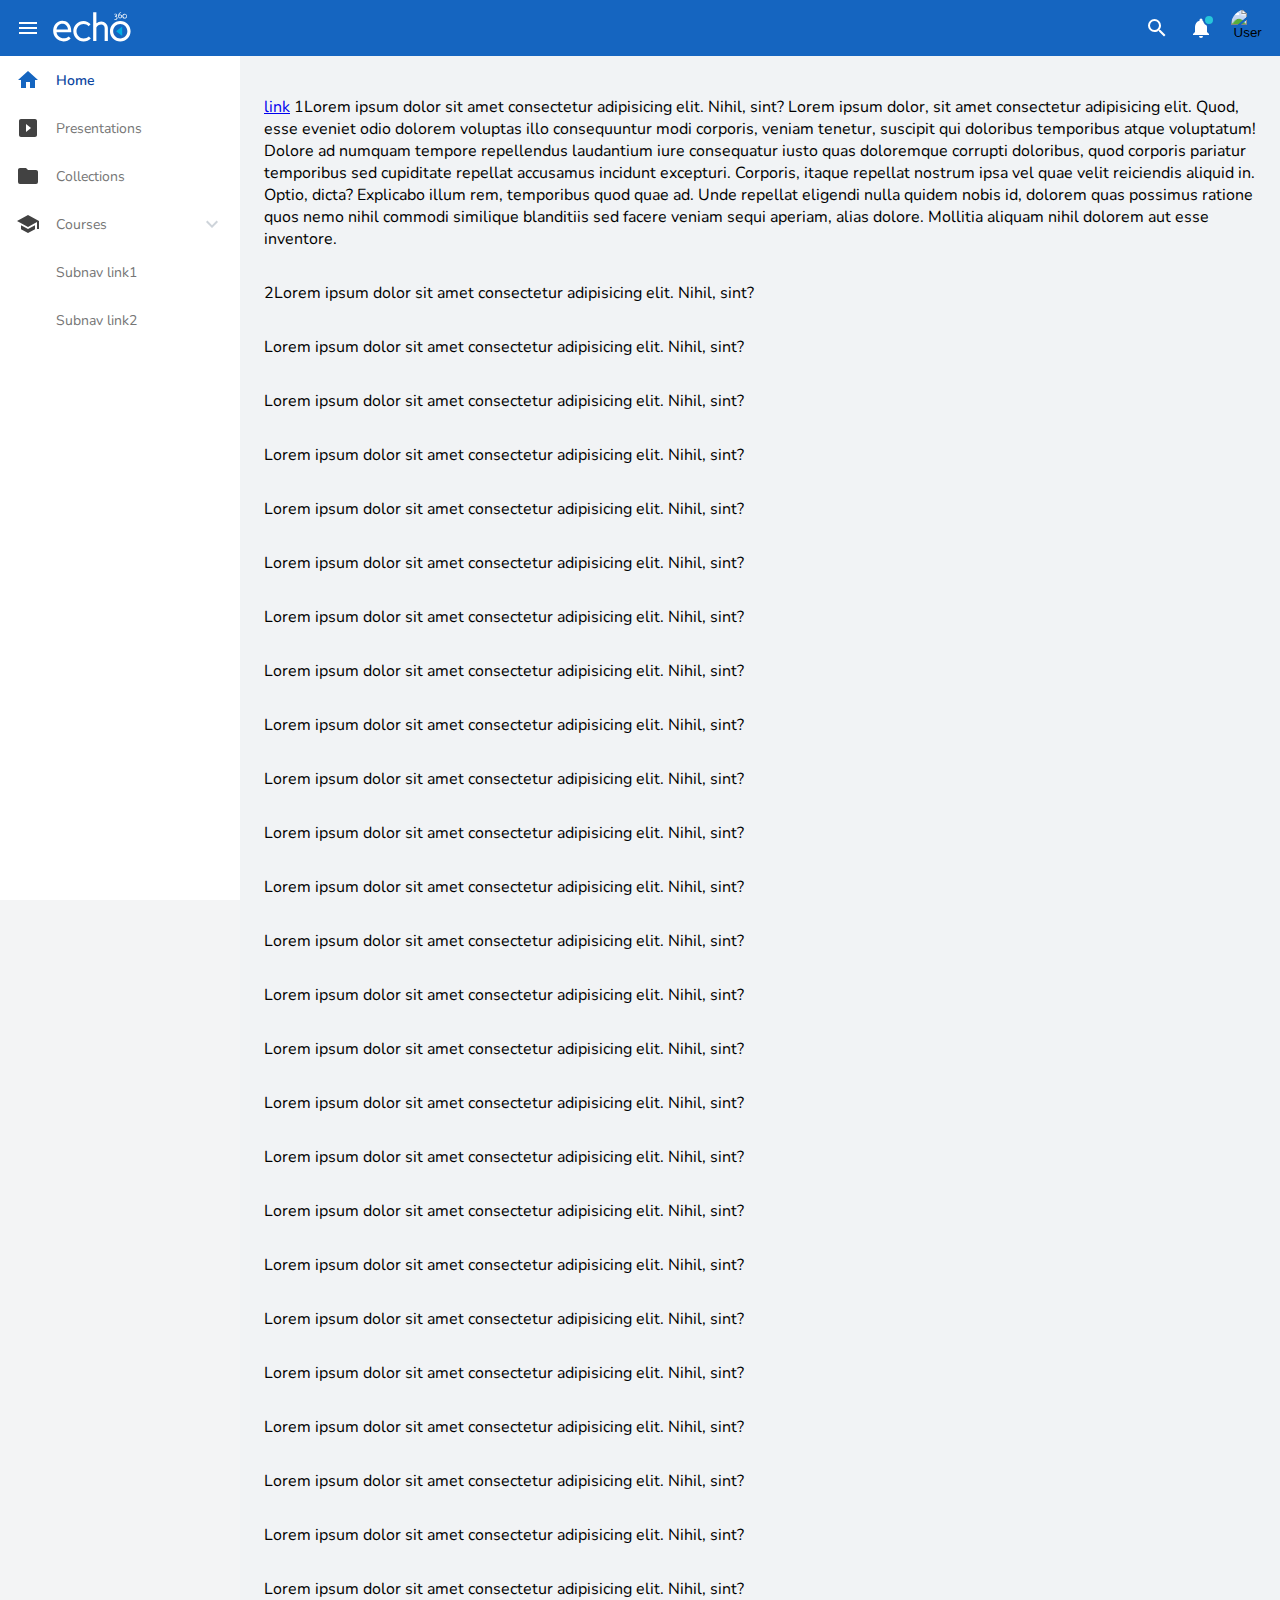
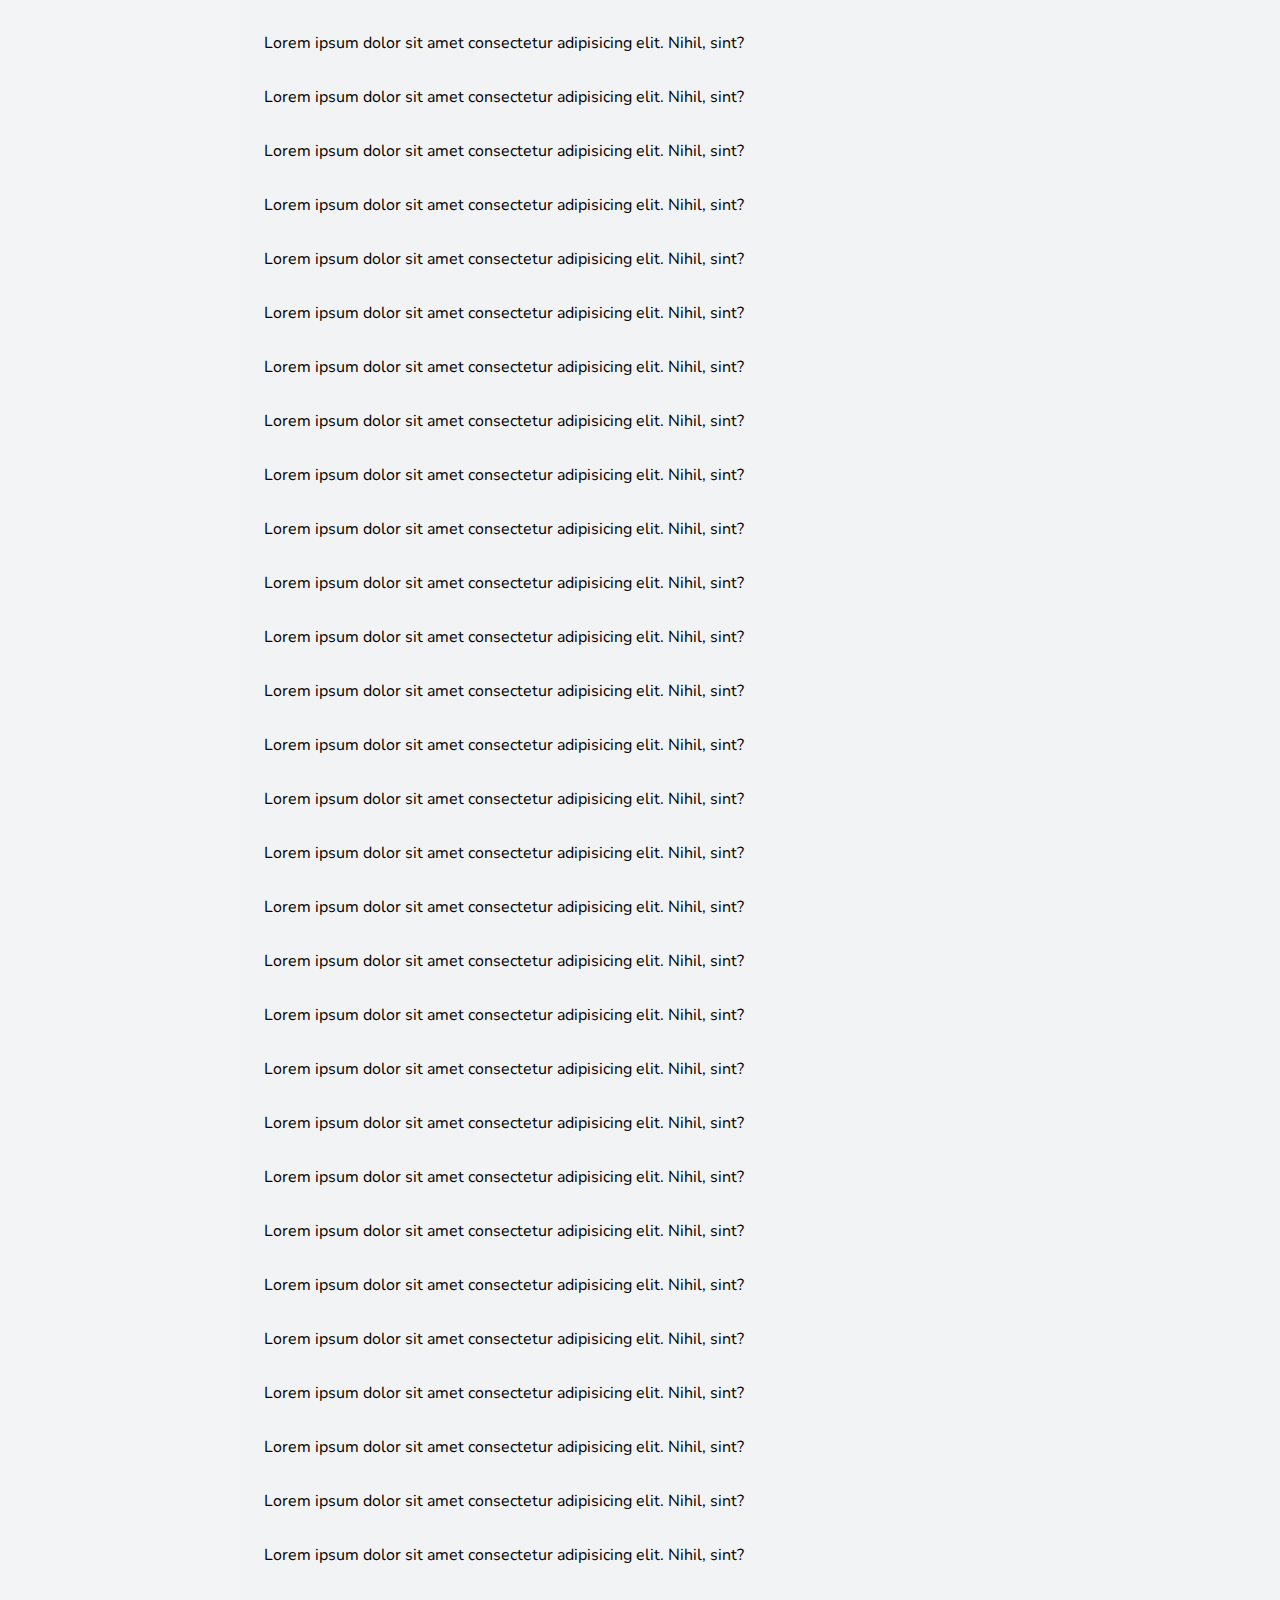
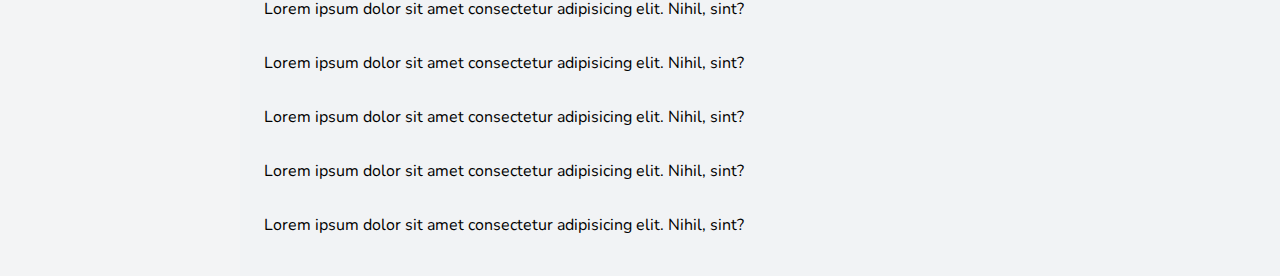
==== index.html @ f0069932 "init" ====
<!DOCTYPE html>
<html lang="en">

<head>
    <meta charset="UTF-8" />
    <meta name="viewport" content="width=device-width, initial-scale=1.0" />
    <meta http-equiv="X-UA-Compatible" content="ie=edge" />
    <meta name="Description" content="echo360 Self publishing admin">
    <title>admin nav</title>
    <link
        href="https://fonts.googleapis.com/css?family=Nunito:200,200i,300,300i,400,400i,600,600i,700,700i,800,800i,900,900i&display=swap"
        rel="stylesheet">
    <link rel="stylesheet" href="style.css" />
</head>

<body>
    <header class="app-topbar" role="banner">
        <a id="skip-navigation" class="skipnav" href="#content">Skip Navigation</a>
        <div class="app-top-header">
            <button class="app-topbar-navicon" aria-label="Guide" aria-pressed="false">
                <svg style="width:24px;height:24px" viewBox="0 0 24 24">
                    <path d="M3,6H21V8H3V6M3,11H21V13H3V11M3,16H21V18H3V16Z" />
                </svg>
            </button>
            <div class="app-topbar-logo-container">
                <img src="img/admin-logo.svg" alt="Admin name" class="app-topbar-logo" />
            </div>
            <!-- /.app-topbar-logo-container -->

            <div class="app-topbar-menu">

                <div class="app-topbar-search">
                    <button class="app-topbar-search-btn" aria-label="Search" aria-pressed="false">
                        <svg viewBox="0 0 24 24">
                            <path
                                d="M9.5,3A6.5,6.5 0 0,1 16,9.5C16,11.11 15.41,12.59 14.44,13.73L14.71,14H15.5L20.5,19L19,20.5L14,15.5V14.71L13.73,14.44C12.59,15.41 11.11,16 9.5,16A6.5,6.5 0 0,1 3,9.5A6.5,6.5 0 0,1 9.5,3M9.5,5C7,5 5,7 5,9.5C5,12 7,14 9.5,14C12,14 14,12 14,9.5C14,7 12,5 9.5,5Z" />
                        </svg>
                    </button>
                </div>
                <!-- /.app-topbar-search -->

                <div class="app-topbar-alerts">
                    <button class="app-topbar-alerts-btn" aria-label="Alerts" aria-pressed="false">
                        <span class="app-topbar-alerts-counter"></span>
                        <svg xmlns="http://www.w3.org/2000/svg" data-name="Layer 1" viewBox="0 0 24 24">
                            <path
                                d="M12 22a2 2 0 002-2h-4a2 2 0 002 2zm6-6v-5c0-3.07-1.64-5.64-4.5-6.32V4a1.5 1.5 0 00-3 0v.68C7.63 5.36 6 7.92 6 11v5l-2 2v1h16v-1z" />
                        </svg>
                    </button>
                </div>
                <!-- /.app-topbar-alerts -->


                <div class="app-topbar-user">
                    <button class="app-topbar-avatar-btn">
                        <span class="app-topbar-avatar">
                            <img src="https://i.pravatar.cc/300" alt="User name" class="app-topbar-avatar-img">
                        </span>

                    </button>
                </div>
                <!-- /.app-topbar-user -->
            </div>
            <!-- /.app-topbar-menu -->
        </div>
        <!-- /.app-top-header -->
    </header>
    <!-- /.app-topbar -->

    <div class="app-mini-guide" hidden>
        <div class="app-mini-guide-nav-section">
            <nav class="app-mini-guide-nav" role="navigation" aria-label="Main">

                <div class="app-mini-guide-nav-item">
                    <a href="#" class="app-mini-guide-nav-link active">
                        <span class="app-mini-guide-nav-icon active">
                            <svg viewBox="0 0 24 24">
                                <path d="M10,20V14H14V20H19V12H22L12,3L2,12H5V20H10Z" />
                            </svg>
                        </span>
                        <span class="app-mini-guide-nav-txt">Home</span>
                    </a>
                    <!-- /.app-mini-guide-nav-link -->
                </div>
                <!-- /.app-mini-guide-nav-item -->

                <div class="app-mini-guide-nav-item">
                    <a href="#" class="app-mini-guide-nav-link">
                        <span class="app-mini-guide-nav-icon">
                            <svg viewBox="0 0 24 24">
                                <path
                                    d="M19 3H5C3.89 3 3 3.89 3 5V19C3 20.1 3.9 21 5 21H19C20.1 21 21 20.1 21 19V5C21 3.89 20.1 3 19 3M10 16V8L15 12" />
                            </svg>
                        </span>
                        <span class="app-mini-guide-nav-txt">Presentations</span>
                    </a>
                    <!-- /.app-mini-guide-nav-link -->
                </div>
                <!-- /.app-mini-guide-nav-item -->

                <div class="app-mini-guide-nav-item">
                    <a href="#" class="app-mini-guide-nav-link">
                        <span class="app-mini-guide-nav-icon">
                            <svg viewBox="0 0 24 24">
                                <path
                                    d="M10,4H4C2.89,4 2,4.89 2,6V18A2,2 0 0,0 4,20H20A2,2 0 0,0 22,18V8C22,6.89 21.1,6 20,6H12L10,4Z" />
                            </svg>
                        </span>
                        <span class="app-mini-guide-nav-txt">Collections</span>
                    </a>
                    <!-- /.app-mini-guide-nav-link -->
                </div>
                <!-- /.app-mini-guide-nav-item -->

                <div class="app-mini-guide-nav-item">
                    <a href="#" class="app-mini-guide-nav-link">
                        <span class="app-mini-guide-nav-icon">
                            <svg viewBox="0 0 24 24">
                                <path
                                    d="M12,3L1,9L12,15L21,10.09V17H23V9M5,13.18V17.18L12,21L19,17.18V13.18L12,17L5,13.18Z" />
                            </svg>
                        </span>
                        <span class="app-mini-guide-nav-txt">Courses</span>
                    </a>
                    <!-- /.app-mini-guide-nav-link -->
                </div>
                <!-- /.app-mini-guide-nav-item -->
            </nav>
            <!-- /.app-mini-guide-nav -->
        </div>
        <!-- /.app-mini-guide-nav-section -->
    </div>
    <!-- /.app-mini-guide -->

    <div class="app-sidebar">
        <div class="app-scrim"></div>
        <!-- /.app-scrim -->

        <div class="app-sidebar-container">
            <div class="app-guide-container">
                <div class="app-guide-spacer"></div>
                <!-- /.app-guide-spacer -->

                <div class="app-guide-content">
                    <div class="app-guide-header">
                        <button class="app-guide-navicon" aria-label="Guide" aria-pressed="true">
                            <svg style="width:24px;height:24px" viewBox="0 0 24 24">
                                <path d="M3,6H21V8H3V6M3,11H21V13H3V11M3,16H21V18H3V16Z" />
                            </svg>
                        </button>
                        <div class="app-guide-logo-container">
                            <img src="img/admin-logo.svg" alt="Admin name" class="app-guide-logo" />
                        </div>
                    </div>
                    <!-- /.app-guide-header -->

                    <div class="app-guide-nav-section">
                        <nav class="app-guide-nav" role="navigation" aria-label="Main">

                            <div class="app-guide-nav-item">
                                <a href="#" class="app-guide-nav-link active">
                                    <span class="app-guide-nav-icon active">
                                        <svg viewBox="0 0 24 24">
                                            <path d="M10,20V14H14V20H19V12H22L12,3L2,12H5V20H10Z" />
                                        </svg>
                                    </span>
                                    <span class="app-guide-nav-txt">Home</span>
                                </a>
                                <!-- /.app-guide-nav-link -->
                            </div>
                            <!-- /.app-guide-nav-item -->

                            <div class="app-guide-nav-item">
                                <a href="#" class="app-guide-nav-link">
                                    <span class="app-guide-nav-icon">
                                        <svg viewBox="0 0 24 24">
                                            <path
                                                d="M19 3H5C3.89 3 3 3.89 3 5V19C3 20.1 3.9 21 5 21H19C20.1 21 21 20.1 21 19V5C21 3.89 20.1 3 19 3M10 16V8L15 12" />
                                        </svg>
                                    </span>
                                    <span class="app-guide-nav-txt">Presentations</span>
                                </a>
                                <!-- /.app-guide-nav-link -->
                            </div>
                            <!-- /.app-guide-nav-item -->

                            <div class="app-guide-nav-item">
                                <a href="#" class="app-guide-nav-link">
                                    <span class="app-guide-nav-icon">
                                        <svg viewBox="0 0 24 24">
                                            <path
                                                d="M10,4H4C2.89,4 2,4.89 2,6V18A2,2 0 0,0 4,20H20A2,2 0 0,0 22,18V8C22,6.89 21.1,6 20,6H12L10,4Z" />
                                        </svg>
                                    </span>
                                    <span class="app-guide-nav-txt">Collections</span>
                                </a>
                                <!-- /.app-guide-nav-link -->
                            </div>
                            <!-- /.app-guide-nav-item -->

                            <div class="app-guide-nav-item">
                                <a href="#" class="app-guide-nav-link" aria-controls="course-subnav"
                                    aria-expanded="false">
                                    <span class="app-guide-nav-icon">
                                        <svg viewBox="0 0 24 24">
                                            <path
                                                d="M12,3L1,9L12,15L21,10.09V17H23V9M5,13.18V17.18L12,21L19,17.18V13.18L12,17L5,13.18Z" />
                                        </svg>
                                    </span>
                                    <span class="app-guide-nav-txt">Courses</span>
                                    <span class="app-guide-nav-expander">
                                        <svg style="width:24px;height:24px" viewBox="0 0 24 24">
                                            <path fill="#ced4da"
                                                d="M7.41,8.58L12,13.17L16.59,8.58L18,10L12,16L6,10L7.41,8.58Z" />
                                        </svg>
                                    </span>
                                </a>
                                <!-- /.app-guide-nav-link -->


                                <div class="app-guide-subnav" id="course-subnav" role="region" tabindex="-1">

                                    <div class="app-guide-subnav-item">
                                        <a href="" class="app-guide-subnav-link">Subnav link1</a>
                                    </div><!-- /.app-guide-subnav-item -->

                                    <div class="app-guide-subnav-item">
                                        <a href="" class="app-guide-subnav-link">Subnav link2</a>
                                    </div><!-- /.app-guide-subnav-item -->

                                </div>
                                <!-- /.app-guide-subnav -->


                            </div>
                            <!-- /.app-guide-nav-item -->
                        </nav>
                        <!-- /.app-guide-nav -->
                    </div>
                    <!-- /.app-guide-nav-section -->


                </div>
                <!-- /.app-guide-content -->
            </div>
            <!-- /.app-guide-container -->
        </div>
        <!-- /.app-sidebar-container -->
    </div>
    <!-- /.app-sidebar -->

    <main class="app-main" role="main" id="content">
        <div class="app-main-content">
            <p>
                <a href="#">link</a>
                1Lorem ipsum dolor sit amet consectetur adipisicing elit. Nihil, sint? Lorem ipsum dolor, sit amet
                consectetur adipisicing elit. Quod, esse eveniet odio dolorem voluptas illo consequuntur modi corporis,
                veniam tenetur, suscipit qui doloribus temporibus atque voluptatum! Dolore ad numquam tempore
                repellendus laudantium iure consequatur iusto quas doloremque corrupti doloribus, quod corporis pariatur
                temporibus sed cupiditate repellat accusamus incidunt excepturi. Corporis, itaque repellat nostrum ipsa
                vel quae velit reiciendis aliquid in. Optio, dicta? Explicabo illum rem, temporibus quod quae ad. Unde
                repellat eligendi nulla quidem nobis id, dolorem quas possimus ratione quos nemo nihil commodi similique
                blanditiis sed facere veniam sequi aperiam, alias dolore. Mollitia aliquam nihil dolorem aut esse
                inventore.
            </p>
            <p>
                2Lorem ipsum dolor sit amet consectetur adipisicing elit. Nihil, sint?
            </p>
            <p>
                Lorem ipsum dolor sit amet consectetur adipisicing elit. Nihil, sint?
            </p>
            <p>
                Lorem ipsum dolor sit amet consectetur adipisicing elit. Nihil, sint?
            </p>
            <p>
                Lorem ipsum dolor sit amet consectetur adipisicing elit. Nihil, sint?
            </p>
            <p>
                Lorem ipsum dolor sit amet consectetur adipisicing elit. Nihil, sint?
            </p>
            <p>
                Lorem ipsum dolor sit amet consectetur adipisicing elit. Nihil, sint?
            </p>
            <p>
                Lorem ipsum dolor sit amet consectetur adipisicing elit. Nihil, sint?
            </p>
            <p>
                Lorem ipsum dolor sit amet consectetur adipisicing elit. Nihil, sint?
            </p>
            <p>
                Lorem ipsum dolor sit amet consectetur adipisicing elit. Nihil, sint?
            </p>
            <p>
                Lorem ipsum dolor sit amet consectetur adipisicing elit. Nihil, sint?
            </p>
            <p>
                Lorem ipsum dolor sit amet consectetur adipisicing elit. Nihil, sint?
            </p>
            <p>
                Lorem ipsum dolor sit amet consectetur adipisicing elit. Nihil, sint?
            </p>
            <p>
                Lorem ipsum dolor sit amet consectetur adipisicing elit. Nihil, sint?
            </p>
            <p>
                Lorem ipsum dolor sit amet consectetur adipisicing elit. Nihil, sint?
            </p>
            <p>
                Lorem ipsum dolor sit amet consectetur adipisicing elit. Nihil, sint?
            </p>
            <p>
                Lorem ipsum dolor sit amet consectetur adipisicing elit. Nihil, sint?
            </p>
            <p>
                Lorem ipsum dolor sit amet consectetur adipisicing elit. Nihil, sint?
            </p>
            <p>
                Lorem ipsum dolor sit amet consectetur adipisicing elit. Nihil, sint?
            </p>
            <p>
                Lorem ipsum dolor sit amet consectetur adipisicing elit. Nihil, sint?
            </p>
            <p>
                Lorem ipsum dolor sit amet consectetur adipisicing elit. Nihil, sint?
            </p>
            <p>
                Lorem ipsum dolor sit amet consectetur adipisicing elit. Nihil, sint?
            </p>
            <p>
                Lorem ipsum dolor sit amet consectetur adipisicing elit. Nihil, sint?
            </p>
            <p>
                Lorem ipsum dolor sit amet consectetur adipisicing elit. Nihil, sint?
            </p>
            <p>
                Lorem ipsum dolor sit amet consectetur adipisicing elit. Nihil, sint?
            </p>
            <p>
                Lorem ipsum dolor sit amet consectetur adipisicing elit. Nihil, sint?
            </p>
            <p>
                Lorem ipsum dolor sit amet consectetur adipisicing elit. Nihil, sint?
            </p>
            <p>
                Lorem ipsum dolor sit amet consectetur adipisicing elit. Nihil, sint?
            </p>
            <p>
                Lorem ipsum dolor sit amet consectetur adipisicing elit. Nihil, sint?
            </p>
            <p>
                Lorem ipsum dolor sit amet consectetur adipisicing elit. Nihil, sint?
            </p>
            <p>
                Lorem ipsum dolor sit amet consectetur adipisicing elit. Nihil, sint?
            </p>
            <p>
                Lorem ipsum dolor sit amet consectetur adipisicing elit. Nihil, sint?
            </p>
            <p>
                Lorem ipsum dolor sit amet consectetur adipisicing elit. Nihil, sint?
            </p>
            <p>
                Lorem ipsum dolor sit amet consectetur adipisicing elit. Nihil, sint?
            </p>
            <p>
                Lorem ipsum dolor sit amet consectetur adipisicing elit. Nihil, sint?
            </p>
            <p>
                Lorem ipsum dolor sit amet consectetur adipisicing elit. Nihil, sint?
            </p>
            <p>
                Lorem ipsum dolor sit amet consectetur adipisicing elit. Nihil, sint?
            </p>
            <p>
                Lorem ipsum dolor sit amet consectetur adipisicing elit. Nihil, sint?
            </p>
            <p>
                Lorem ipsum dolor sit amet consectetur adipisicing elit. Nihil, sint?
            </p>
            <p>
                Lorem ipsum dolor sit amet consectetur adipisicing elit. Nihil, sint?
            </p>
            <p>
                Lorem ipsum dolor sit amet consectetur adipisicing elit. Nihil, sint?
            </p>
            <p>
                Lorem ipsum dolor sit amet consectetur adipisicing elit. Nihil, sint?
            </p>
            <p>
                Lorem ipsum dolor sit amet consectetur adipisicing elit. Nihil, sint?
            </p>
            <p>
                Lorem ipsum dolor sit amet consectetur adipisicing elit. Nihil, sint?
            </p>
            <p>
                Lorem ipsum dolor sit amet consectetur adipisicing elit. Nihil, sint?
            </p>
            <p>
                Lorem ipsum dolor sit amet consectetur adipisicing elit. Nihil, sint?
            </p>
            <p>
                Lorem ipsum dolor sit amet consectetur adipisicing elit. Nihil, sint?
            </p>
            <p>
                Lorem ipsum dolor sit amet consectetur adipisicing elit. Nihil, sint?
            </p>
            <p>
                Lorem ipsum dolor sit amet consectetur adipisicing elit. Nihil, sint?
            </p>
            <p>
                Lorem ipsum dolor sit amet consectetur adipisicing elit. Nihil, sint?
            </p>
            <p>
                Lorem ipsum dolor sit amet consectetur adipisicing elit. Nihil, sint?
            </p>
            <p>
                Lorem ipsum dolor sit amet consectetur adipisicing elit. Nihil, sint?
            </p>
            <p>
                Lorem ipsum dolor sit amet consectetur adipisicing elit. Nihil, sint?
            </p>
            <p>
                Lorem ipsum dolor sit amet consectetur adipisicing elit. Nihil, sint?
            </p>
            <p>
                Lorem ipsum dolor sit amet consectetur adipisicing elit. Nihil, sint?
            </p>
            <p>
                Lorem ipsum dolor sit amet consectetur adipisicing elit. Nihil, sint?
            </p>
            <p>
                Lorem ipsum dolor sit amet consectetur adipisicing elit. Nihil, sint?
            </p>
            <p>
                Lorem ipsum dolor sit amet consectetur adipisicing elit. Nihil, sint?
            </p>
            <p>
                Lorem ipsum dolor sit amet consectetur adipisicing elit. Nihil, sint?
            </p>
            <p>
                Lorem ipsum dolor sit amet consectetur adipisicing elit. Nihil, sint?
            </p>
        </div>
        <!-- /.app-main-content -->
    </main>
    <!-- /.app-main -->

    <script src="scripts.js"></script>
</body>

</html>
---- style.css ----
html {
  box-sizing: border-box;
  -webkit-text-size-adjust: none;
}

*,
*:before,
*:after {
  box-sizing: inherit;
}

body {
  margin: 0;
  height: 100%;
  background-color: #f3f4f5;
  font-family: "Nunito", sans-serif;
}

body[opened] {
  overflow: hidden;
}

/*skip nav*/
.skipnav {
  clip: rect(0 0 0 0);
  overflow: hidden;
  position: fixed;
  height: 1px;
  width: 1px;
  z-index: 3;
}

.skipnav:hover,
.skipnav:active,
.skipnav:focus {
  background-color: #000;
  border-radius: 3px;
  clip: auto !important;
  color: #fff;
  outline: none;
  display: block;
  font-size: 1rem;
  font-weight: 600;
  height: auto;
  left: 8px;
  top: 8px;
  padding: 0.5rem 1rem;
  text-decoration: none;
  width: auto;
}

:root {
  --app-topbar-height: 56px;
  --app-topbar-bg-color: #1565C0;
  --app-topbar-btn-bg: transparent;
  --app-topbar-btn-bg-hover: #104e94;
  --app-navicon-inactive: #fff;
  --app-sidebar-width: 240px;
  --app-guide-bg-color: #fff;
  --app-guide-header-bg: #1565C0;
  --app-mini-guide-bg-color: #fff;
  --app-mini-guide-width: 72px;
  --app-main-bg: #f1f3f5;
  --padding-base: 8px;
  --padding-base-2x: 16px;
  --padding-base-3x: 24px;
  --app-icon-inactive: #424242;
  --app-icon-active: #1565C0;
  --app-nav-link-bg: transparent;
  --app-nav-link-bg-active: #fff;
  --app-nav-link-bg-hover: #dee2e6;
  --app-nav-link-color: #757575;
  --app-nav-link-color-hover: #000;
  --app-nav-link-color-active: #0d47a1;
}

/*app-topbar*/
.app-topbar {
  background-color: var(--app-topbar-bg-color);
  height: var(--app-topbar-height);
  position: fixed;
  top: 0;
  width: 100%;
  z-index: 1;
  transform: translateY(0);
  transition: transform 0.3s ease;
}

.app-topbar-navicon {
  background-color: var(--app-topbar-btn-bg);
  height: 40px;
  width: 40px;
  padding: var(--padding-base);
  margin: 0 4px 0 0;
  border: 0;
  cursor: pointer;
  border-radius: 50%;
}

.app-topbar-navicon > svg {
  fill: var(--app-navicon-inactive);
}

.app-topbar-navicon:hover,
.app-topbar-navicon:focus {
  background-color: var(--app-topbar-btn-bg-hover);
}

/*search*/
.app-topbar-search-btn {
  background-color: var(--app-topbar-btn-bg);
  height: 40px;
  width: 40px;
  padding: var(--padding-base);
  margin: 0 4px 0 0;
  border: 0;
  cursor: pointer;
  border-radius: 50%;
}

.app-topbar-search-btn:hover,
.app-topbar-search-btn:focus {
  background-color: var(--app-topbar-btn-bg-hover);
}

.app-topbar-search-btn > svg {
  fill: var(--app-navicon-inactive);
}

/*alerts*/
.app-topbar-alerts-btn {
  background-color: var(--app-topbar-btn-bg);
  height: 40px;
  width: 40px;
  padding: var(--padding-base);
  margin: 0 4px 0 0;
  border: 0;
  cursor: pointer;
  position: relative;
  border-radius: 50%;
}

.app-topbar-alerts-btn:hover,
.app-topbar-alerts-btn:focus {
  background-color: var(--app-topbar-btn-bg-hover);
}

.app-topbar-alerts-btn > svg {
  fill: var(--app-navicon-inactive);
}

.app-topbar-alerts-counter {
  background-color: #26c6da;
  color: #fff;
  position: absolute;
  right: 6px;
  top: 6px;
  border-radius: 50%;
  border: var(--app-topbar-bg-color) 2px solid;
  font-size: 0.6875rem;
  font-weight: 600;
  width: 12px;
  height: 12px;
}

/*app-sidebar*/
.app-sidebar {
  position: fixed;
  top: 0;
  right: 0;
  bottom: 0;
  left: 0;
  width: 0;
}

.app-sidebar[opened]:not([persistent]) {
  z-index: 2;
  width: 100%;
}

.app-sidebar[persistent] {
  width: var(--app-sidebar-width);
}

.app-sidebar[persistent]:not([opened]) {
  width: var(--app-mini-guide-width);
}

.app-sidebar-container {
  width: var(--app-sidebar-width);
  position: absolute;
  top: 0;
  bottom: 0;
  left: 0;
  transition-property: transform;
  transform: translate3d(-100%, 0, 0);
  visibility: hidden;
  transition-duration: 200ms;
}

.app-sidebar-container[opened] {
  transform: translate3d(0, 0, 0);
  visibility: visible;
}

.app-scrim {
  position: absolute;
  top: 0;
  right: 0;
  bottom: 0;
  left: 0;
  transition-property: opacity;
  transform: translateZ(0);
  opacity: 0;
  background: rgba(0, 0, 0, 0.5);
  visibility: hidden;
}

.app-scrim[visible] {
  opacity: 1;
  visibility: visible;
  transition-duration: 200ms;
}

.app-guide-container {
  height: 100%;
  display: flex;
  flex-direction: column;
  background-color: var(--app-guide-bg-color);
}

.app-guide-header {
  background-color: var(--app-guide-header-bg);
  height: var(--app-topbar-height);
  padding: var(--padding-base);
  display: none;
}

.app-guide-header[visible] {
  display: flex;
}

.app-guide-navicon {
  background-color: var(--app-topbar-btn-bg);
  height: 40px;
  width: 40px;
  padding: var(--padding-base);
  margin: 0 4px 0 0;
  border: 0;
  cursor: pointer;
  border-radius: 50%;
}

.app-guide-navicon:hover,
.app-guide-navicon:focus {
  background-color: var(--app-topbar-btn-bg-hover);
}

.app-guide-navicon > svg {
  fill: var(--app-navicon-inactive);
}

.app-guide-spacer {
  margin-top: var(--app-topbar-height);
  display: none;
}

.app-guide-spacer[visible] {
  display: block;
}

/*logo*/

.app-guide-logo-container {
  width: 80px;
  height: 40px;
  min-width: 80px;
}

.app-guide-logo {
  pointer-events: none;
  display: block;
  width: 100%;
  height: 100%;
}

/*mini guide*/
.app-mini-guide {
  position: fixed;
  left: 0;
  top: var(--app-topbar-height);
  bottom: 0;
  display: inline-block;
  background-color: var(--app-mini-guide-bg-color);
  z-index: 1;
  width: var(--app-mini-guide-width);
}

.app-mini-guide[hidden] {
  display: none;
}

/*app-main*/
.app-main {
  background-color: var(--app-main-bg);
  margin-top: var(--app-topbar-height);
  display: flex;
  flex: 1;
  flex-basis: 0.000000001px;
}

.app-main[guide-persistent-and-visible] {
  margin-left: var(--app-sidebar-width);
}

.app-main[mini-guide-visible] {
  margin-left: var(--app-mini-guide-width);
}

.app-main-content {
  flex: 1;
  padding: var(--padding-base-3x);
  display: flex;
  flex-direction: column;
  justify-content: center;
}

/*header*/
.app-top-header {
  display: flex;
  align-items: center;
  height: 100%;
  padding: var(--padding-base);
}

/*logo*/

.app-topbar-logo-container {
  width: 80px;
  height: 40px;
  min-width: 80px;
}

.app-topbar-logo {
  pointer-events: none;
  display: block;
  width: 100%;
  height: 100%;
}

/*topbar menu*/
.app-topbar-menu {
  /*background-color: plum;*/
  margin-left: auto;
  display: flex;
  padding: 3px;
}

.app-topbar-avatar-btn {
  background-color: transparent;
  border: 0;
  cursor: pointer;
}

.app-topbar-avatar {
  width: 32px;
  height: 32px;
  border-radius: 50%;
  overflow: hidden;
  display: inline-block;
}

.app-topbar-avatar-img {
  width: 100%;
  height: auto;
}

/*guide nav*/
.app-guide-nav-section {
}

.app-guide-nav {
  display: flex;
  flex-direction: column;
}

.app-guide-nav-item {
  font-size: 0.875rem;
}

.app-guide-nav-link {
  background-color: var(--app-nav-link-bg);
  color: var(--app-nav-link-color);
  display: flex;
  align-items: center;
  width: 100%;
  min-height: 48px;
  padding: 0 var(--padding-base-2x);
  text-decoration: none;
}

.app-guide-nav-link.active {
  background-color: var(--app-nav-link-bg-active);
  font-weight: 600;
  color: var(--app-nav-link-color-active);
}

.app-guide-nav-link:hover,
.app-guide-nav-link:focus {
  background-color: var(--app-nav-link-bg-hover);
  color: var(--app-nav-link-color-hover);
}

.app-guide-nav-icon {
  margin-right: var(--padding-base-2x);
  display: flex;
  height: 24px;
  width: 24px;
}

.app-guide-nav-icon > svg {
  pointer-events: none;
  display: block;
  width: 100%;
  height: 100%;
  fill: var(--app-icon-inactive);
}

.app-guide-nav-icon.active > svg {
  fill: var(--app-icon-active);
}

.app-guide-nav-txt {}

/*expander*/
.app-guide-nav-expander{
  display: inline-flex;
  margin-left: auto;
}

.app-guide-subnav{
  background-color: transparent;
}

.app-guide-subnav-item{
  display: block;
  font-size: 0.875rem;
}
.app-guide-subnav-link{
  color: var(--app-nav-link-color);
  display: flex;
  align-items: center;
  width: 100%;
  min-height: 48px;
  padding: 0 var(--padding-base-2x) 0 56px;
  text-decoration: none;
}


/*mini-guide nav*/
.app-mini-guide-nav-section {
}

.app-mini-guide-nav {
  display: flex;
  flex-direction: column;
}

.app-mini-guide-nav-item {
  font-size: 0.625rem;
}

.app-mini-guide-nav-link {
  background-color: var(--app-nav-link-bg);
  color: var(--app-nav-link-color);
  display: flex;
  flex-direction: column;
  align-items: center;
  width: 100%;
  padding: var(--padding-base-2x) 0;
  text-decoration: none;
}

.app-mini-guide-nav-link.active {
  background-color: var(--app-nav-link-bg-active);
  font-weight: 600;
  color: var(--app-nav-link-color-active);
}

.app-mini-guide-nav-link:hover,
.app-mini-guide-nav-link:focus {
  background-color: var(--app-nav-link-bg-hover);
  color: var(--app-nav-link-color-hover);
}

.app-mini-guide-nav-icon {
  display: flex;
  height: 24px;
  width: 24px;
  margin-bottom: var(--padding-base);
}

.app-mini-guide-nav-icon > svg {
  pointer-events: none;
  display: block;
  width: 100%;
  height: 100%;
  fill: var(--app-icon-inactive);
}

.app-mini-guide-nav-icon.active > svg {
  fill: var(--app-icon-active);
}

.app-mini-guide-nav-txt {
}
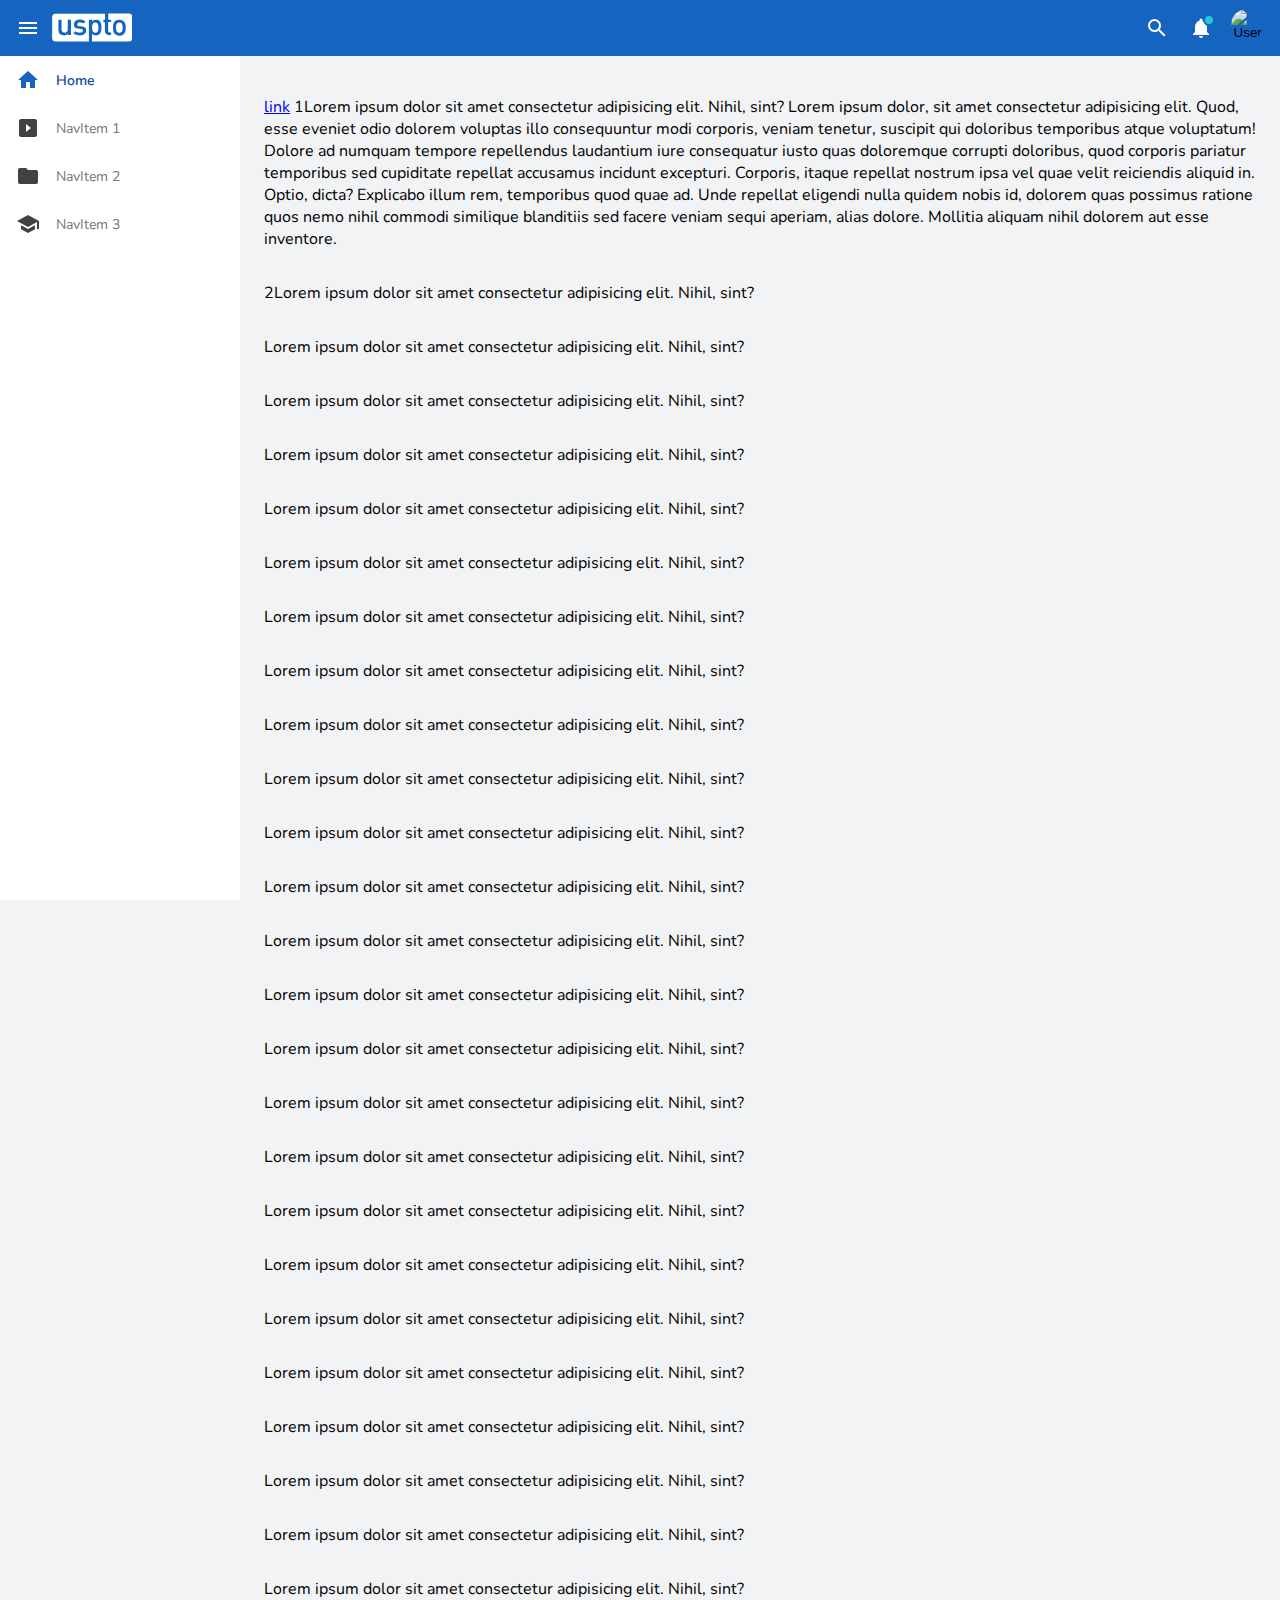
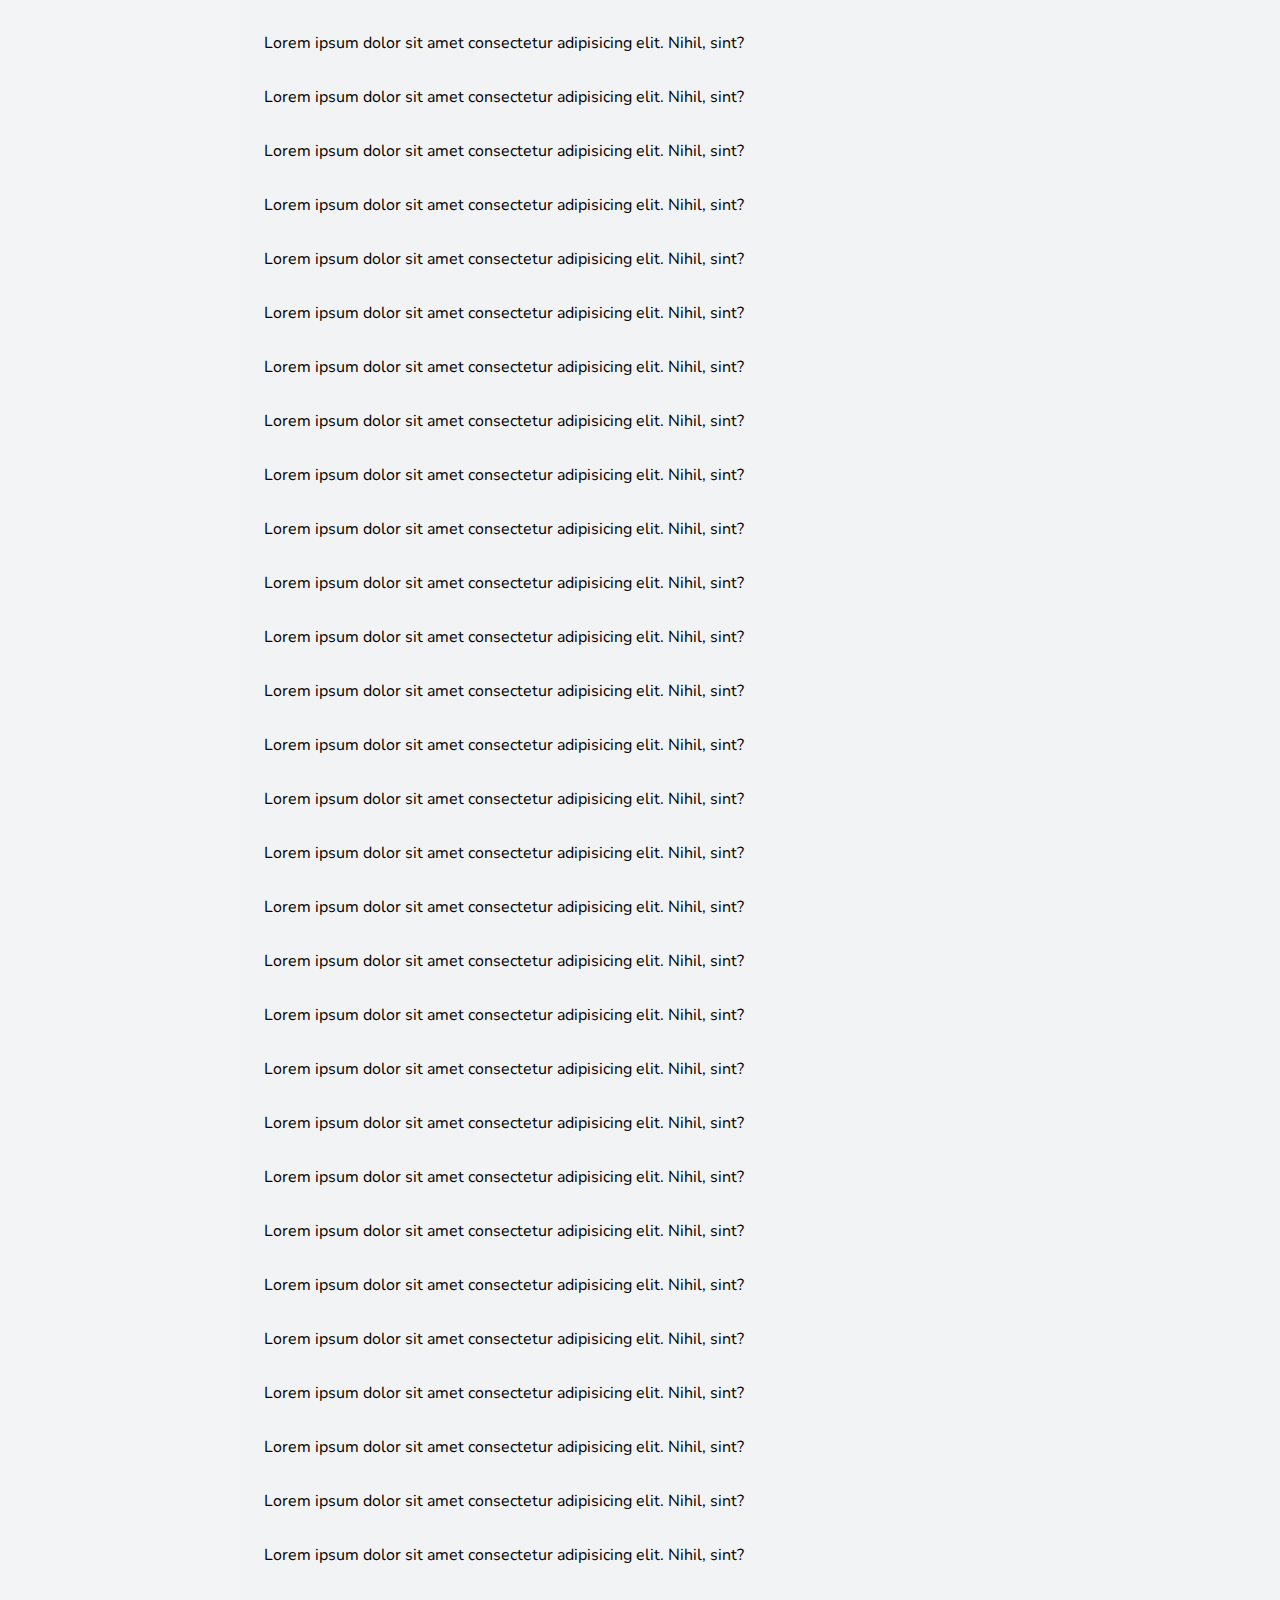
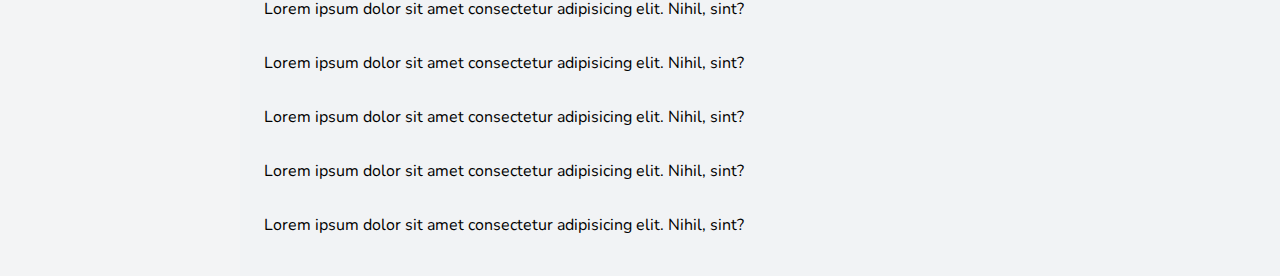
==== commit e3412d07: "init" ====
--- a/index.html
+++ b/index.html
@@ -92,7 +92,7 @@
                                     d="M19 3H5C3.89 3 3 3.89 3 5V19C3 20.1 3.9 21 5 21H19C20.1 21 21 20.1 21 19V5C21 3.89 20.1 3 19 3M10 16V8L15 12" />
                             </svg>
                         </span>
-                        <span class="app-mini-guide-nav-txt">Presentations</span>
+                        <span class="app-mini-guide-nav-txt">NavItem 1</span>
                     </a>
                     <!-- /.app-mini-guide-nav-link -->
                 </div>
@@ -106,7 +106,7 @@
                                     d="M10,4H4C2.89,4 2,4.89 2,6V18A2,2 0 0,0 4,20H20A2,2 0 0,0 22,18V8C22,6.89 21.1,6 20,6H12L10,4Z" />
                             </svg>
                         </span>
-                        <span class="app-mini-guide-nav-txt">Collections</span>
+                        <span class="app-mini-guide-nav-txt">NavItem 2</span>
                     </a>
                     <!-- /.app-mini-guide-nav-link -->
                 </div>
@@ -120,7 +120,7 @@
                                     d="M12,3L1,9L12,15L21,10.09V17H23V9M5,13.18V17.18L12,21L19,17.18V13.18L12,17L5,13.18Z" />
                             </svg>
                         </span>
-                        <span class="app-mini-guide-nav-txt">Courses</span>
+                        <span class="app-mini-guide-nav-txt">NavItem 3</span>
                     </a>
                     <!-- /.app-mini-guide-nav-link -->
                 </div>
@@ -178,7 +178,7 @@
                                                 d="M19 3H5C3.89 3 3 3.89 3 5V19C3 20.1 3.9 21 5 21H19C20.1 21 21 20.1 21 19V5C21 3.89 20.1 3 19 3M10 16V8L15 12" />
                                         </svg>
                                     </span>
-                                    <span class="app-guide-nav-txt">Presentations</span>
+                                    <span class="app-guide-nav-txt">NavItem 1</span>
                                 </a>
                                 <!-- /.app-guide-nav-link -->
                             </div>
@@ -192,7 +192,7 @@
                                                 d="M10,4H4C2.89,4 2,4.89 2,6V18A2,2 0 0,0 4,20H20A2,2 0 0,0 22,18V8C22,6.89 21.1,6 20,6H12L10,4Z" />
                                         </svg>
                                     </span>
-                                    <span class="app-guide-nav-txt">Collections</span>
+                                    <span class="app-guide-nav-txt">NavItem 2</span>
                                 </a>
                                 <!-- /.app-guide-nav-link -->
                             </div>
@@ -207,29 +207,13 @@
                                                 d="M12,3L1,9L12,15L21,10.09V17H23V9M5,13.18V17.18L12,21L19,17.18V13.18L12,17L5,13.18Z" />
                                         </svg>
                                     </span>
-                                    <span class="app-guide-nav-txt">Courses</span>
-                                    <span class="app-guide-nav-expander">
-                                        <svg style="width:24px;height:24px" viewBox="0 0 24 24">
-                                            <path fill="#ced4da"
-                                                d="M7.41,8.58L12,13.17L16.59,8.58L18,10L12,16L6,10L7.41,8.58Z" />
-                                        </svg>
-                                    </span>
+                                    <span class="app-guide-nav-txt">NavItem 3</span>
+                                    
                                 </a>
                                 <!-- /.app-guide-nav-link -->
 
 
-                                <div class="app-guide-subnav" id="course-subnav" role="region" tabindex="-1">
-
-                                    <div class="app-guide-subnav-item">
-                                        <a href="" class="app-guide-subnav-link">Subnav link1</a>
-                                    </div><!-- /.app-guide-subnav-item -->
-
-                                    <div class="app-guide-subnav-item">
-                                        <a href="" class="app-guide-subnav-link">Subnav link2</a>
-                                    </div><!-- /.app-guide-subnav-item -->
-
-                                </div>
-                                <!-- /.app-guide-subnav -->
+                                
 
 
                             </div>
